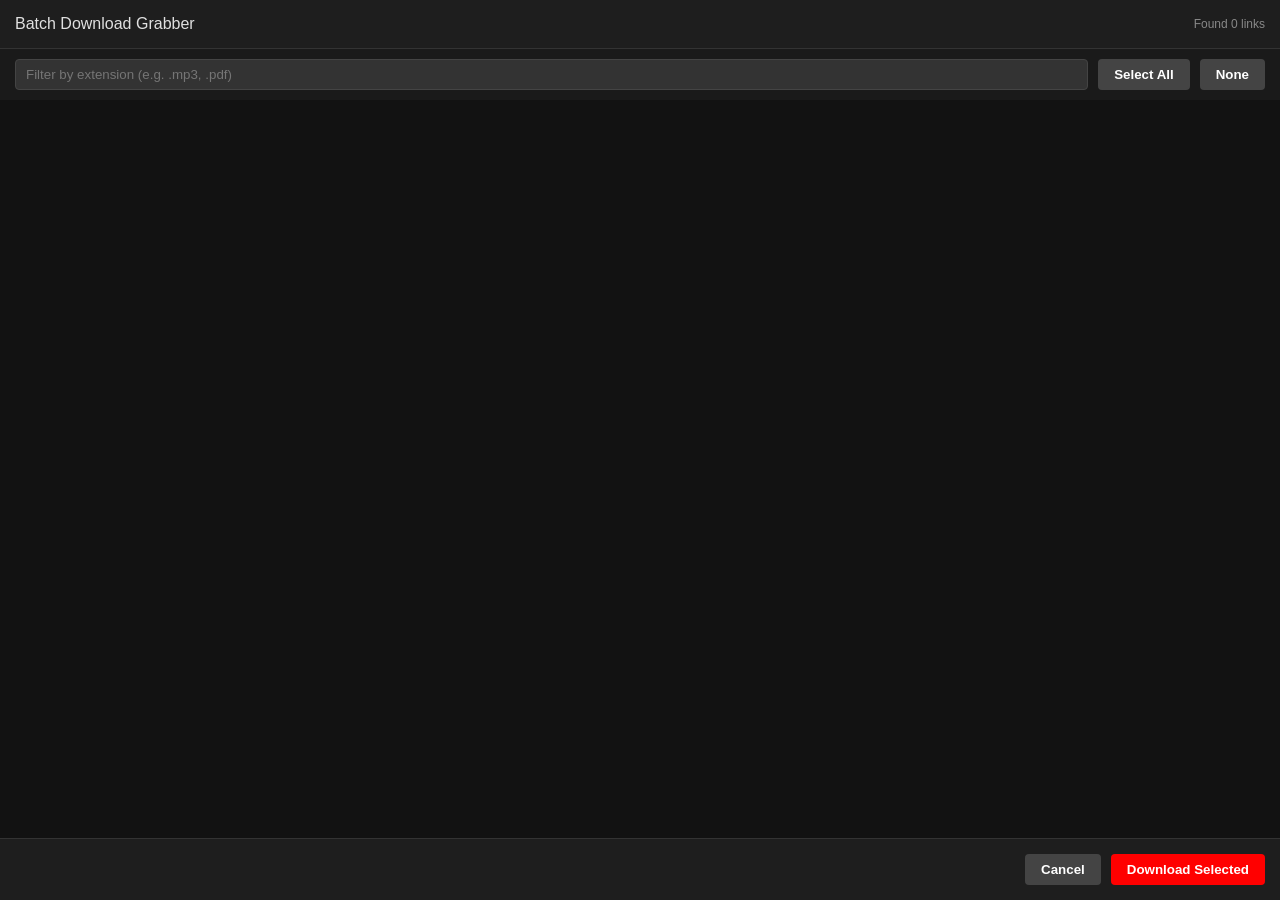
==== extension/chrome/grabber.html @ 910c1157 "Configure JADMan popups as floating overlays by updating HTML titles and reverting to chrome.windows" ====
<!DOCTYPE html>
<html>
<head>
  <title>JADMan Grabber</title>
  <style>
    body {
      background: #121212;
      color: #e0e0e0;
      font-family: sans-serif;
      margin: 0;
      display: flex;
      flex-direction: column;
      height: 100vh;
    }
    .header {
      padding: 15px;
      background: #1e1e1e;
      border-bottom: 1px solid #333;
      display: flex;
      justify-content: space-between;
      align-items: center;
    }
    .filter-bar {
      padding: 10px 15px;
      background: #1a1a1a;
      display: flex;
      gap: 10px;
    }
    input[type="text"] {
      background: #333;
      border: 1px solid #444;
      color: white;
      padding: 5px 10px;
      border-radius: 4px;
      flex: 1;
    }
    .list-container {
      flex: 1;
      overflow-y: auto;
      padding: 0;
    }
    .link-item {
      padding: 8px 15px;
      border-bottom: 1px solid #252525;
      display: flex;
      align-items: center;
      gap: 10px;
      font-size: 13px;
    }
    .link-item:hover {
      background: #222;
    }
    .link-url {
      overflow: hidden;
      text-overflow: ellipsis;
      white-space: nowrap;
      flex: 1;
      color: #aaa;
    }
    .link-name {
      font-weight: bold;
      width: 200px;
      overflow: hidden;
      text-overflow: ellipsis;
      white-space: nowrap;
    }
    .footer {
      padding: 15px;
      background: #1e1e1e;
      border-top: 1px solid #333;
      display: flex;
      justify-content: flex-end;
      gap: 10px;
    }
    button {
      padding: 8px 16px;
      border-radius: 4px;
      border: none;
      cursor: pointer;
      font-weight: bold;
    }
    .btn-primary {
      background: #ff0000;
      color: white;
    }
    .btn-secondary {
      background: #444;
      color: white;
    }
    #stats {
      font-size: 12px;
      color: #888;
    }
  </style>
</head>
<body>
  <div class="header">
    <span>Batch Download Grabber</span>
    <div id="stats">Found 0 links</div>
  </div>
  <div class="filter-bar">
    <input type="text" id="extensionFilter" placeholder="Filter by extension (e.g. .mp3, .pdf)">
    <button class="btn-secondary" id="selectAll">Select All</button>
    <button class="btn-secondary" id="selectNone">None</button>
  </div>
  <div class="list-container" id="linkList">
    <!-- Links will be injected here -->
  </div>
  <div class="footer">
    <button class="btn-secondary" id="cancelBtn">Cancel</button>
    <button class="btn-primary" id="downloadBtn">Download Selected</button>
  </div>
  <script src="grabber.js"></script>
</body>
</html>
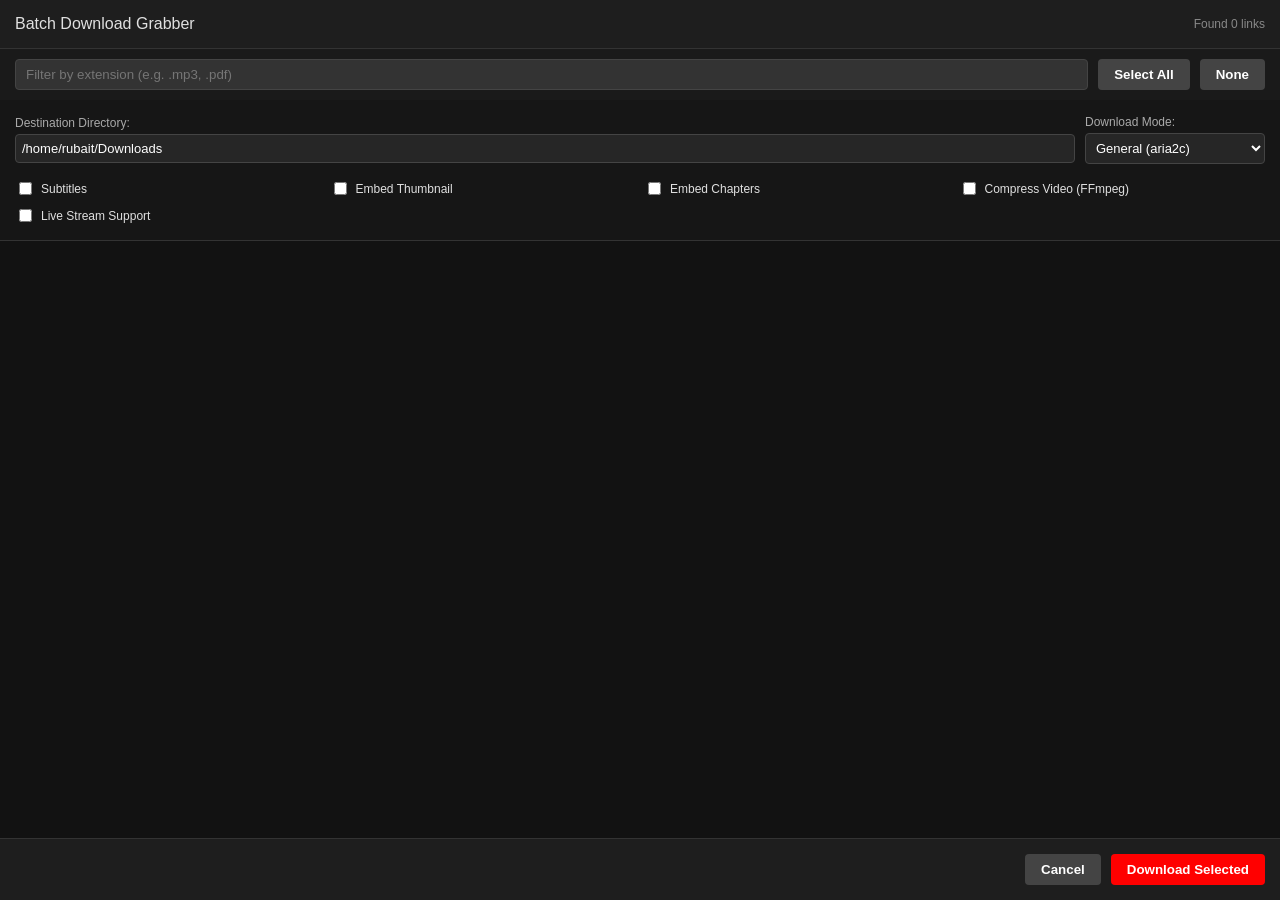
==== commit b3a34c97: "Auto-register DOM video/audio tags to discover main streams and integrate complete download settings" ====
--- a/extension/chrome/grabber.html
+++ b/extension/chrome/grabber.html
@@ -103,6 +103,58 @@
     <button class="btn-secondary" id="selectAll">Select All</button>
     <button class="btn-secondary" id="selectNone">None</button>
   </div>
+  <div id="grabberSettings" style="padding: 15px; background: #161616; border-bottom: 1px solid #333; display: flex; flex-direction: column; gap: 10px;">
+    <div style="display: flex; gap: 10px; align-items: center;">
+      <div style="flex: 1; display: flex; flex-direction: column; gap: 4px;">
+        <label for="folder" style="font-size: 12px; color: #aaa;">Destination Directory:</label>
+        <input type="text" id="folder" value="/home/rubait/Downloads" style="padding: 6px; background: #262626; border: 1px solid #444; border-radius: 4px; color: #fff; font-size: 13px;" />
+      </div>
+      <div style="width: 180px; display: flex; flex-direction: column; gap: 4px;">
+        <label for="mode" style="font-size: 12px; color: #aaa;">Download Mode:</label>
+        <select id="mode" style="padding: 6px; background: #262626; border: 1px solid #444; border-radius: 4px; color: #fff; font-size: 13px;">
+          <option value="general">General (aria2c)</option>
+          <option value="siphon">Siphon Mode</option>
+          <option value="ghost">Ghost Bypass Mode</option>
+        </select>
+      </div>
+      <div id="ghostEngineWrap" style="width: 220px; display: none; flex-direction: column; gap: 4px;">
+        <label for="ghostEngine" style="font-size: 12px; color: #aaa;">Ghost Bypass Engine:</label>
+        <select id="ghostEngine" style="padding: 6px; background: #262626; border: 1px solid #444; border-radius: 4px; color: #fff; font-size: 13px;">
+          <option value="chrome_native">⚡ Chrome Native Downloader</option>
+          <option value="browser_fetch">🌐 Browser Fetch (In-Tab)</option>
+          <option value="debugger_capture">🪲 Debugger Capture</option>
+          <option value="webgl_capture">🎨 WebGL Canvas Capture</option>
+          <option value="ytdlp">🔧 yt-dlp Impersonate</option>
+          <option value="camoufox">🦊 Camoufox Stealth</option>
+        </select>
+      </div>
+    </div>
+    
+    <div style="display: grid; grid-template-columns: repeat(4, 1fr); gap: 8px; margin-top: 5px;">
+      <label style="display: flex; align-items: center; gap: 6px; font-size: 12px; cursor: pointer;">
+        <input type="checkbox" id="writeSubs" /> Subtitles
+      </label>
+      <label style="display: flex; align-items: center; gap: 6px; font-size: 12px; cursor: pointer;">
+        <input type="checkbox" id="embedThumbnail" /> Embed Thumbnail
+      </label>
+      <label style="display: flex; align-items: center; gap: 6px; font-size: 12px; cursor: pointer;">
+        <input type="checkbox" id="embedChapters" /> Embed Chapters
+      </label>
+      <label style="display: flex; align-items: center; gap: 6px; font-size: 12px; cursor: pointer;">
+        <input type="checkbox" id="compressVideo" /> Compress Video (FFmpeg)
+      </label>
+      <label id="liveSupportWrap" style="display: flex; align-items: center; gap: 6px; font-size: 12px; cursor: pointer;">
+        <input type="checkbox" id="liveSupport" /> Live Stream Support
+      </label>
+      <div id="liveFromStartWrap" style="display: none; align-items: center; gap: 6px; grid-column: span 3;">
+        <label style="display: flex; align-items: center; gap: 6px; font-size: 12px; cursor: pointer;">
+          <input type="checkbox" id="liveFromStart" /> Download from start
+        </label>
+        <span id="liveFromStartWarning" style="display: none; color: #ff9900; font-size: 11px;">⚠️ Warning: Heavy bandwidth/time</span>
+      </div>
+    </div>
+  </div>
+
   <div class="list-container" id="linkList">
     <!-- Links will be injected here -->
   </div>
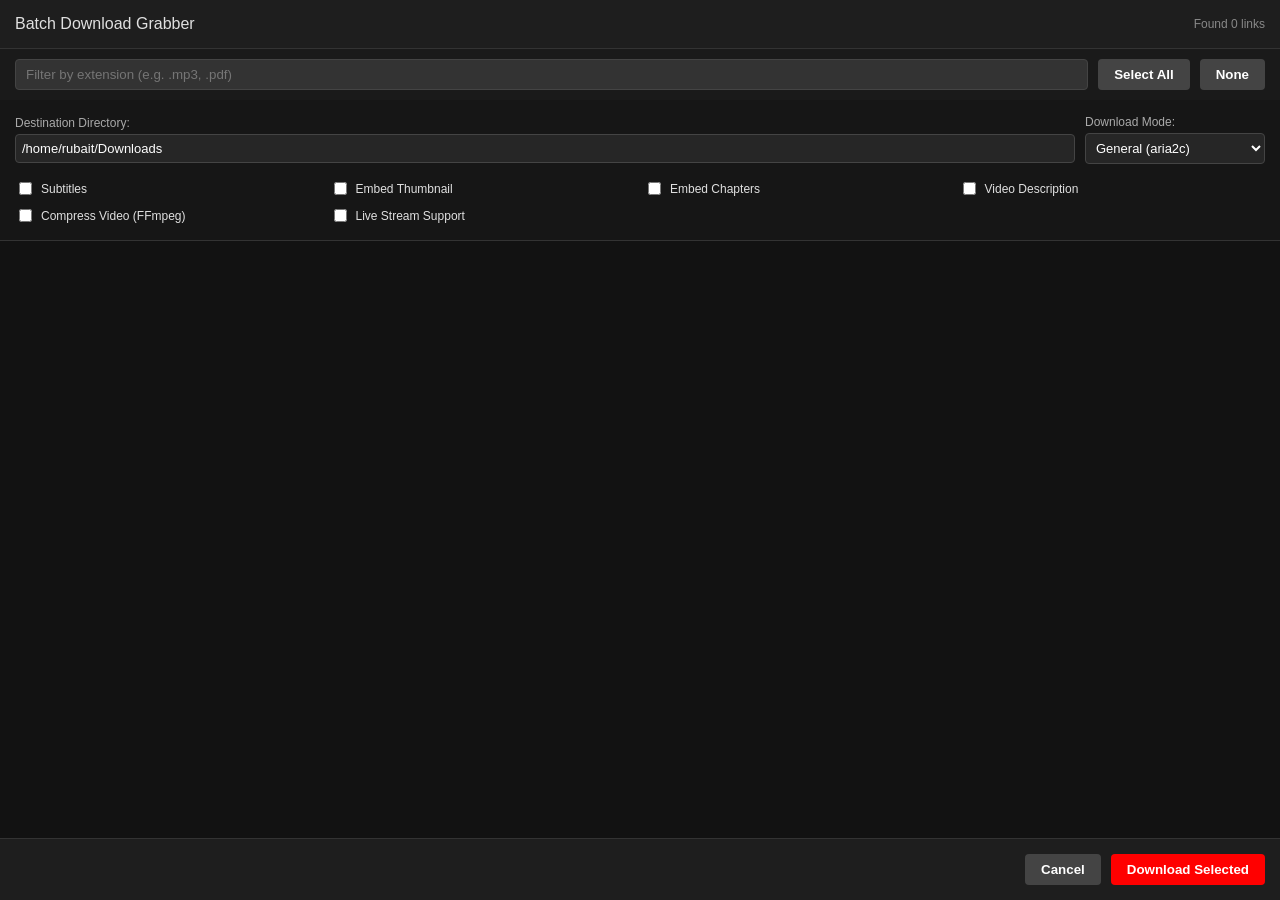
==== commit 12dc8344: "Add write_description option to download video descriptions in JADMan (yt-dlp)" ====
--- a/extension/chrome/grabber.html
+++ b/extension/chrome/grabber.html
@@ -141,6 +141,9 @@
         <input type="checkbox" id="embedChapters" /> Embed Chapters
       </label>
       <label style="display: flex; align-items: center; gap: 6px; font-size: 12px; cursor: pointer;">
+        <input type="checkbox" id="writeDescription" /> Video Description
+      </label>
+      <label style="display: flex; align-items: center; gap: 6px; font-size: 12px; cursor: pointer;">
         <input type="checkbox" id="compressVideo" /> Compress Video (FFmpeg)
       </label>
       <label id="liveSupportWrap" style="display: flex; align-items: center; gap: 6px; font-size: 12px; cursor: pointer;">
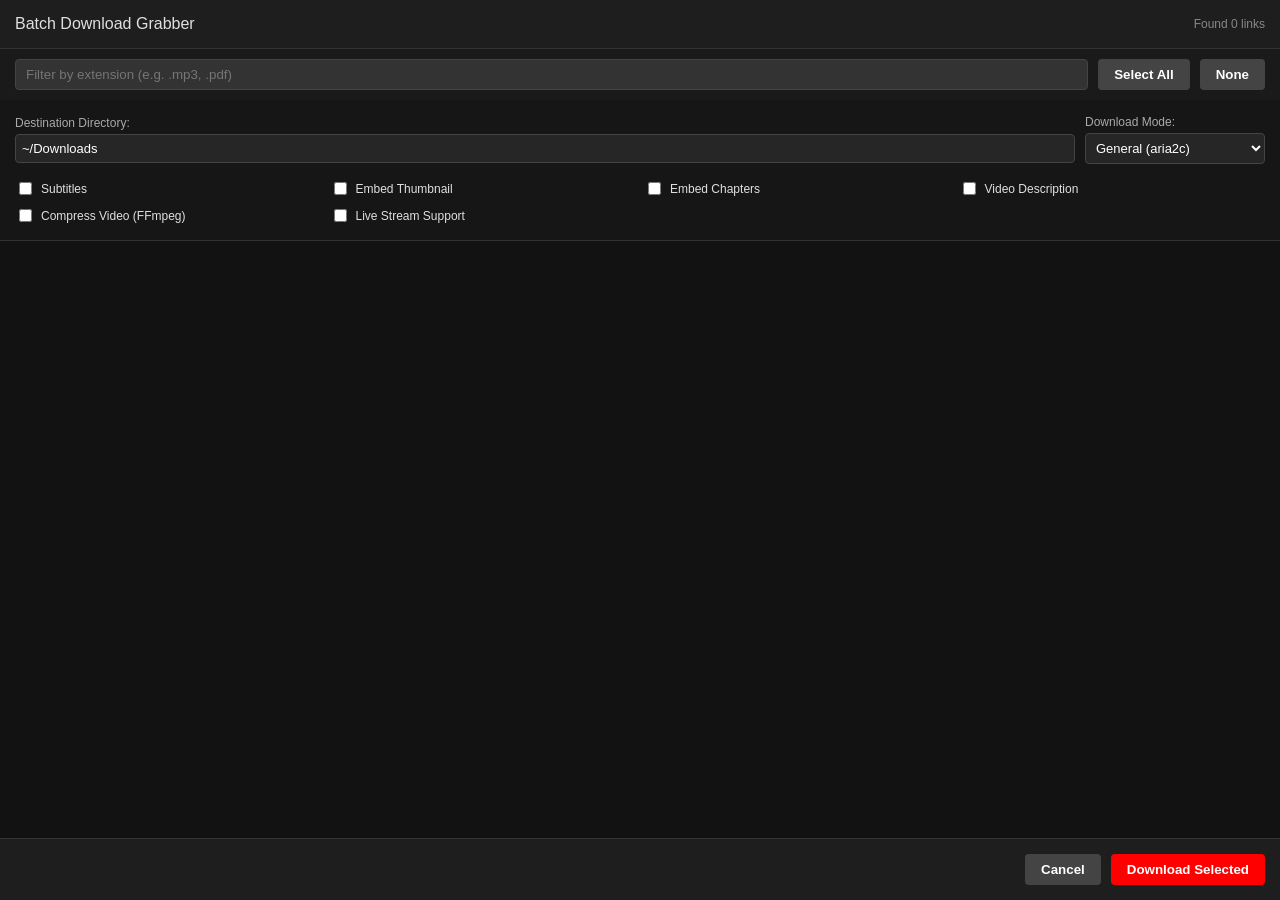
==== commit 2e8e6e88: "docs: resolve inconsistencies, outdated claims, and broken links across docs" ====
--- a/extension/chrome/grabber.html
+++ b/extension/chrome/grabber.html
@@ -107,7 +107,7 @@
     <div style="display: flex; gap: 10px; align-items: center;">
       <div style="flex: 1; display: flex; flex-direction: column; gap: 4px;">
         <label for="folder" style="font-size: 12px; color: #aaa;">Destination Directory:</label>
-        <input type="text" id="folder" value="/home/rubait/Downloads" style="padding: 6px; background: #262626; border: 1px solid #444; border-radius: 4px; color: #fff; font-size: 13px;" />
+        <input type="text" id="folder" value="~/Downloads" style="padding: 6px; background: #262626; border: 1px solid #444; border-radius: 4px; color: #fff; font-size: 13px;" />
       </div>
       <div style="width: 180px; display: flex; flex-direction: column; gap: 4px;">
         <label for="mode" style="font-size: 12px; color: #aaa;">Download Mode:</label>
